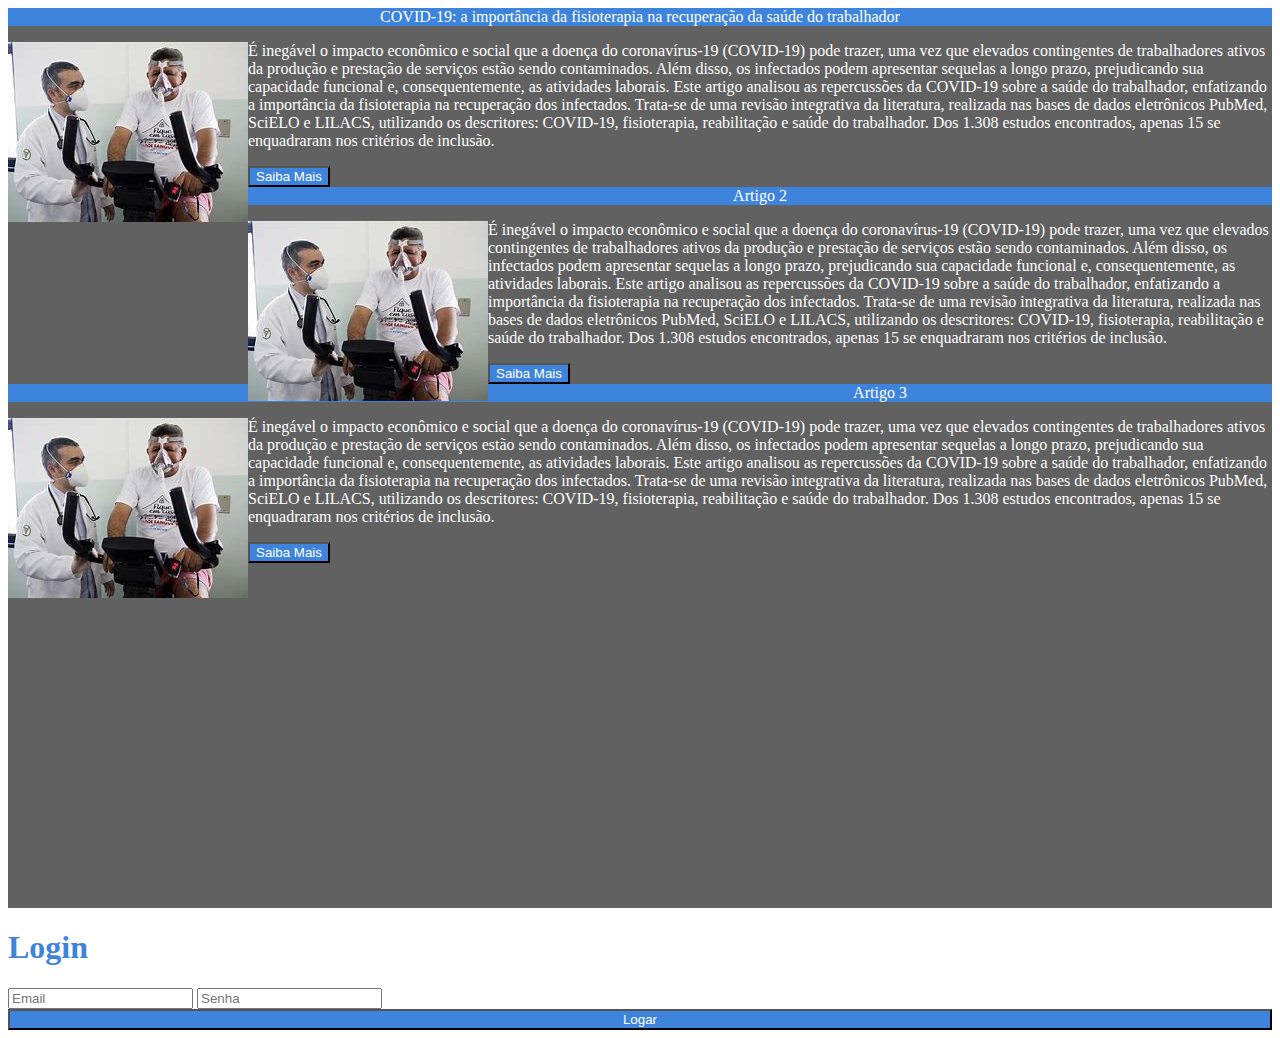
==== index.html @ 8837ef64 "ajuste para funcionamento" ====
<!DOCTYPE html>
<html>
    <head>
        <meta charset="UTF-8"/>
        <meta name="description" context="Sistema de controle de tratamento fisioterápico" />
        <meta name="keywords" context="Fisio, Fisioterapia, Tratamento, Histórico, Gerência, Controle" />
        <meta name="author" context="Enio Amarantes" />
        <meta name="viewport" context="width=device-width, inital-scale=1.0" />

        <title>Fisioterapia Online</title>

        <link rel="stylesheet" type="text/css" href="./index.css"></link>
        <link href="https://cdn.jsdelivr.net/npm/bootstrap@5.0.2/dist/css/bootstrap.min.css" rel="stylesheet" integrity="sha384-EVSTQN3/azprG1Anm3QDgpJLIm9Nao0Yz1ztcQTwFspd3yD65VohhpuuCOmLASjC" crossorigin="anonymous">
        <link rel="stylesheet" href="./login/login.css" />
    </head>
    <body>
        <header>

        </header>
        <div class="bg-light container-fluid">
            <div class="row">
                <aside class="artigos col-8 align-items-center justify-content-center">
                    <div class="container-fluid panel-group">
                        <div class="panel mb-4">
                            <div class="panel-heading">COVID-19: a importância da fisioterapia na recuperação da saúde do trabalhador</div>
                            <div class="panel-body mt-3">
                                <img class="img-thumbnail img-artigo mx-3" src="./compartilhado/images/artigos/artigo1.jpg" alt="Imagem de Fisio" />
                                <p class="text-justify">
                                    É inegável o impacto econômico e social que a doença do coronavírus-19 (COVID-19) pode trazer, uma vez que elevados contingentes de trabalhadores ativos da produção e prestação de serviços estão sendo contaminados. Além disso, os infectados podem apresentar sequelas a longo prazo, prejudicando sua capacidade funcional e, consequentemente, as atividades laborais. Este artigo analisou as repercussões da COVID-19 sobre a saúde do trabalhador, enfatizando a importância da fisioterapia na recuperação dos infectados. Trata-se de uma revisão integrativa da literatura, realizada nas bases de dados eletrônicos PubMed, SciELO e LILACS, utilizando os descritores: COVID-19, fisioterapia, reabilitação e saúde do trabalhador. Dos 1.308 estudos encontrados, apenas 15 se enquadraram nos critérios de inclusão.
                                </p>
                                <button onclick="artigo(1)"class="btn btn-artigo">Saiba Mais</button>
                            </div>
                        </div>
                        
                        <div class="panel mb-4">
                            <div class="panel-heading">Artigo 2</div>
                            <div class="panel-body mt-3">
                                <img class="img-thumbnail img-artigo mx-3" src="./compartilhado/images/artigos/artigo1.jpg" alt="Imagem de Fisio" />
                                <p class="text-justify">
                                    É inegável o impacto econômico e social que a doença do coronavírus-19 (COVID-19) pode trazer, uma vez que elevados contingentes de trabalhadores ativos da produção e prestação de serviços estão sendo contaminados. Além disso, os infectados podem apresentar sequelas a longo prazo, prejudicando sua capacidade funcional e, consequentemente, as atividades laborais. Este artigo analisou as repercussões da COVID-19 sobre a saúde do trabalhador, enfatizando a importância da fisioterapia na recuperação dos infectados. Trata-se de uma revisão integrativa da literatura, realizada nas bases de dados eletrônicos PubMed, SciELO e LILACS, utilizando os descritores: COVID-19, fisioterapia, reabilitação e saúde do trabalhador. Dos 1.308 estudos encontrados, apenas 15 se enquadraram nos critérios de inclusão.
                                </p>
                                <button onclick="artigo(2)"class="btn btn-artigo">Saiba Mais</button>
                            </div>
                        </div>

                        <div class="panel mb-4">
                            <div class="panel-heading">Artigo 3</div>
                            <div class="panel-body mt-3">
                                <img class="img-thumbnail img-artigo mx-3" src="./compartilhado/images/artigos/artigo1.jpg" alt="Imagem de Fisio" />
                                <p class="text-justify">
                                    É inegável o impacto econômico e social que a doença do coronavírus-19 (COVID-19) pode trazer, uma vez que elevados contingentes de trabalhadores ativos da produção e prestação de serviços estão sendo contaminados. Além disso, os infectados podem apresentar sequelas a longo prazo, prejudicando sua capacidade funcional e, consequentemente, as atividades laborais. Este artigo analisou as repercussões da COVID-19 sobre a saúde do trabalhador, enfatizando a importância da fisioterapia na recuperação dos infectados. Trata-se de uma revisão integrativa da literatura, realizada nas bases de dados eletrônicos PubMed, SciELO e LILACS, utilizando os descritores: COVID-19, fisioterapia, reabilitação e saúde do trabalhador. Dos 1.308 estudos encontrados, apenas 15 se enquadraram nos critérios de inclusão.
                                </p>
                                <button onclick="artigo(3)"class="btn btn-artigo">Saiba Mais</button>
                            </div>
                        </div>                                                                                  
                    </div>
                </aside>
                
                <main class="col-3 mx-auto my-auto">
                    <form id="login" class="form-signin text-center">
                        <h1 id="loginTitle">Login</h1>

                        <input id="email" class="form-control my-2" type="text" placeholder="Email"/>
                        <input id="password" class="form-control my-2" type="password" placeholder="Senha"/>

                        <button id="loginButton" onclick="login()" class="btn btn-lg btn-login btn-block my-4" type="button">Logar</button>
                    </form>
                </main>
            </div>
        </div>

        <footer>
        </footer>
        <script type="text/javascript" src="./login/login.js">
        </script>
    </body>
</html>
---- login/login.css ----
.artigos {
    display: flex;
    background-color: #616161;
    min-height: 100vh;
    color: white;
    padding: 0;
}

#loginTitle {
    color: #3E84Dc;
}
.btn-login {
    background-color: #3E84DC;
    width: 100%;
    color: #fff;
}

.btn-login:hover {
    background-color: #04D486;
    color:#fff;
}

.btn-artigo {
    background-color: #3E84DC;
    color: #fff;
}

.btn-artigo:hover {
    background-color: #04D486;
    color: #fff;
}

.panel {
    width: 100%;
}

.panel-heading {
    background-color: #3E84DC;
    text-align: center;
}

.img-artigo {
    float: left;
}
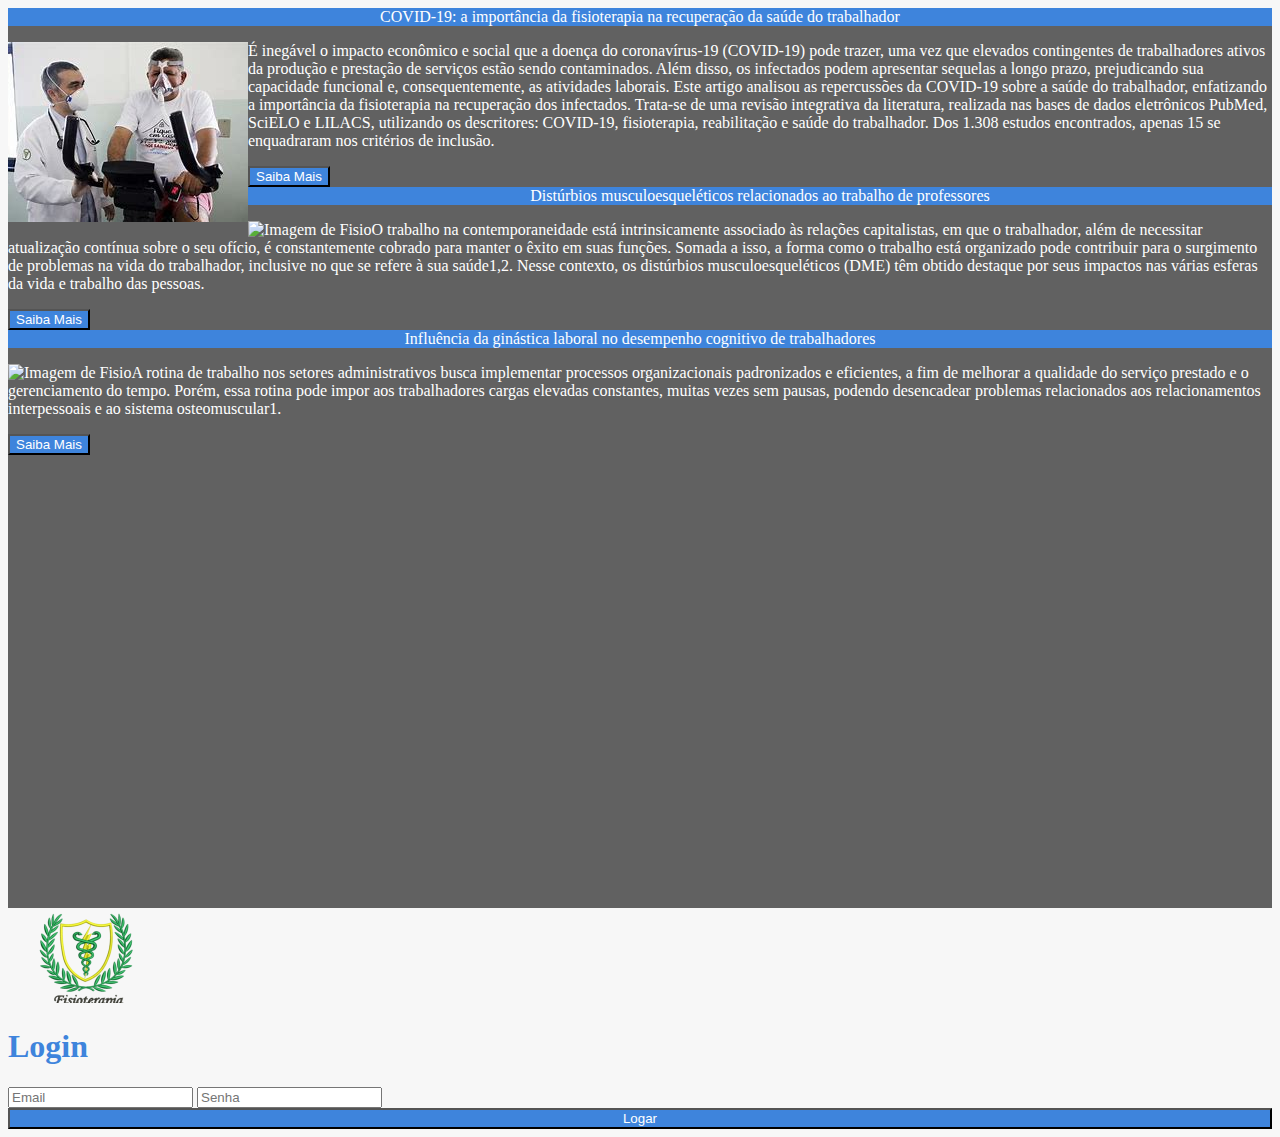
==== commit 404a6fa0: "Ajustes finais" ====
--- a/index.html
+++ b/index.html
@@ -33,22 +33,22 @@
                         </div>
                         
                         <div class="panel mb-4">
-                            <div class="panel-heading">Artigo 2</div>
+                            <div class="panel-heading">Distúrbios musculoesqueléticos relacionados ao trabalho de professores</div>
                             <div class="panel-body mt-3">
-                                <img class="img-thumbnail img-artigo mx-3" src="./compartilhado/images/artigos/artigo1.jpg" alt="Imagem de Fisio" />
+                                <img class="img-thumbnail img-artigo mx-3" src="./compartilhado/images/artigos/artigo2.jpg" alt="Imagem de Fisio" />
                                 <p class="text-justify">
-                                    É inegável o impacto econômico e social que a doença do coronavírus-19 (COVID-19) pode trazer, uma vez que elevados contingentes de trabalhadores ativos da produção e prestação de serviços estão sendo contaminados. Além disso, os infectados podem apresentar sequelas a longo prazo, prejudicando sua capacidade funcional e, consequentemente, as atividades laborais. Este artigo analisou as repercussões da COVID-19 sobre a saúde do trabalhador, enfatizando a importância da fisioterapia na recuperação dos infectados. Trata-se de uma revisão integrativa da literatura, realizada nas bases de dados eletrônicos PubMed, SciELO e LILACS, utilizando os descritores: COVID-19, fisioterapia, reabilitação e saúde do trabalhador. Dos 1.308 estudos encontrados, apenas 15 se enquadraram nos critérios de inclusão.
+                                    O trabalho na contemporaneidade está intrinsicamente associado às relações capitalistas, em que o trabalhador, além de necessitar atualização contínua sobre o seu ofício, é constantemente cobrado para manter o êxito em suas funções. Somada a isso, a forma como o trabalho está organizado pode contribuir para o surgimento de problemas na vida do trabalhador, inclusive no que se refere à sua saúde1,2. Nesse contexto, os distúrbios musculoesqueléticos (DME) têm obtido destaque por seus impactos nas várias esferas da vida e trabalho das pessoas.
                                 </p>
                                 <button onclick="artigo(2)"class="btn btn-artigo">Saiba Mais</button>
                             </div>
                         </div>
 
                         <div class="panel mb-4">
-                            <div class="panel-heading">Artigo 3</div>
+                            <div class="panel-heading">Influência da ginástica laboral no desempenho cognitivo de trabalhadores</div>
                             <div class="panel-body mt-3">
-                                <img class="img-thumbnail img-artigo mx-3" src="./compartilhado/images/artigos/artigo1.jpg" alt="Imagem de Fisio" />
+                                <img class="img-thumbnail img-artigo mx-3" src="./compartilhado/images/artigos/artigo3.jpg" alt="Imagem de Fisio" />
                                 <p class="text-justify">
-                                    É inegável o impacto econômico e social que a doença do coronavírus-19 (COVID-19) pode trazer, uma vez que elevados contingentes de trabalhadores ativos da produção e prestação de serviços estão sendo contaminados. Além disso, os infectados podem apresentar sequelas a longo prazo, prejudicando sua capacidade funcional e, consequentemente, as atividades laborais. Este artigo analisou as repercussões da COVID-19 sobre a saúde do trabalhador, enfatizando a importância da fisioterapia na recuperação dos infectados. Trata-se de uma revisão integrativa da literatura, realizada nas bases de dados eletrônicos PubMed, SciELO e LILACS, utilizando os descritores: COVID-19, fisioterapia, reabilitação e saúde do trabalhador. Dos 1.308 estudos encontrados, apenas 15 se enquadraram nos critérios de inclusão.
+                                    A rotina de trabalho nos setores administrativos busca implementar processos organizacionais padronizados e eficientes, a fim de melhorar a qualidade do serviço prestado e o gerenciamento do tempo. Porém, essa rotina pode impor aos trabalhadores cargas elevadas constantes, muitas vezes sem pausas, podendo desencadear problemas relacionados aos relacionamentos interpessoais e ao sistema osteomuscular1. 
                                 </p>
                                 <button onclick="artigo(3)"class="btn btn-artigo">Saiba Mais</button>
                             </div>
@@ -56,7 +56,8 @@
                     </div>
                 </aside>
                 
-                <main class="col-3 mx-auto my-auto">
+                <main class="col-3 text-center mx-auto my-auto">
+                    <img id="fisioLogo"src="./compartilhado/images/fisioLogo.png" alt="logo da Fisionet" />
                     <form id="login" class="form-signin text-center">
                         <h1 id="loginTitle">Login</h1>
 
--- a/index.css
+++ b/index.css
@@ -0,0 +1,157 @@
+body {
+    background-color: #f7f7f7;
+}
+section {
+    display: block;
+}
+
+a {
+    display: block;
+    margin: 10px;
+}
+
+h2 {
+    width: 100%;
+    text-align: center;
+    background-color: #04D486;
+    color: #fff;
+}
+
+thead tr {
+    background-color: #04D486;
+}
+
+thead tr th {
+    color: #fff;
+}
+
+.btn-login {
+    background-color: #3E84DC;
+    width: 100%;
+    color: #fff;
+}
+
+.btn-login:hover {
+    background-color: #04D486;
+    color:#fff;
+}
+
+#fisioLogo {
+    max-width: 150px;
+}
+
+#container{
+    transition: 0.4s;
+    width: calc(100% - 60px);
+    position: unset !important;
+    z-index: 1;
+}
+.sidebar {
+    position: fixed;
+    top:0;
+    left:0; 
+     width: 240px;
+    min-height: 100vh;
+    background-color: #616161;
+    padding: 6px 0px;
+    transition: 0.4s;
+    z-index: 2;
+}
+
+.sidebar .logo_content .logo {
+    color: #fff;
+    display: flex;
+    height: 50px;
+    width: 100%;
+    align-items: center;
+}
+
+.logo_content .logo:hover{
+    width: 80%;
+    color: #04D486;
+    background-color: #fff;
+    border-radius: 12px;
+    cursor:pointer;
+}
+
+.logo_content .logo i{
+    font-size: 28px;
+    margin-right: 5px;
+}
+
+.logo_content .logo .logo_name{
+    font-size: 20px;
+    font-weight: 400;
+}
+
+.sidebar #btn{
+    position: absolute;
+    color: #fff;
+    left: 90%;
+    top: 6px;
+    font-size: 20px;
+    height: 50px;
+    width: 50px;
+    text-align: center;
+    line-height: 50px;
+    transform: translateX(-50%);
+    cursor: pointer;
+}
+
+.sidebar ul{
+    margin-top: 20px;
+    margin-left: 0px;
+    padding: 0px;
+}
+
+.sidebar ul li{
+    position: relative;
+    height: 50px;
+    width: 100%;
+    padding: 0px;
+    list-style: none;
+    line-height: 50px;
+    border-radius: 12px;
+}
+
+.sidebar ul li a{
+    color: #fff;
+    display: flex;
+    align-items: center;
+    text-decoration: none;
+    transition: all 0.4s ease;
+    border-radius: 12px;
+}
+
+.sidebar ul li a:hover{
+    color: #04D486;
+    background-color: #fff;
+}
+
+.sidebar ul li a i{
+    height: 50px;
+    min-width: 50px;
+    border-radius: 12px;
+    line-height: 50px;
+    text-align: center;
+    margin: 0px;
+}
+
+.inputimage {
+    display: none;
+}
+
+#edit {
+    color:#04D486;
+    cursor: pointer;
+}
+
+#delete {
+    color: red;
+    cursor: pointer;
+}
+
+#look {
+    color:#3E84DC;
+    cursor: pointer;
+}